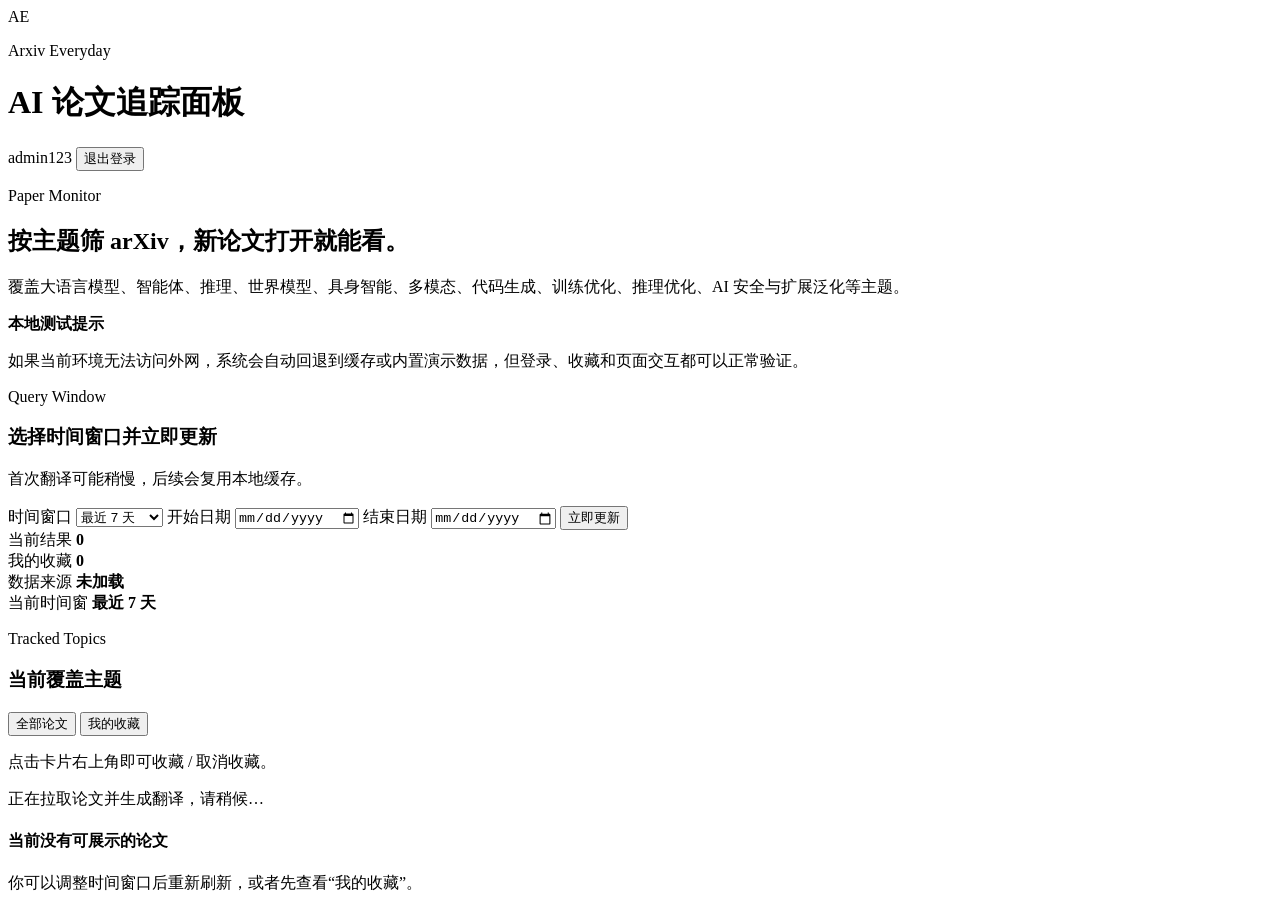
==== static/index.html @ d7f131b0 "feat: initial arxiv everyday app" ====
<!DOCTYPE html>
<html lang="zh-CN">
  <head>
    <meta charset="UTF-8" />
    <meta name="viewport" content="width=device-width, initial-scale=1.0" />
    <title>Arxiv Everyday | 论文看板</title>
    <link rel="stylesheet" href="/assets/styles.css" />
    <script defer src="/assets/app.js"></script>
  </head>
  <body class="dashboard-body">
    <div class="page-glow page-glow-left"></div>
    <div class="page-glow page-glow-right"></div>

    <header class="topbar">
      <div class="brand-lockup">
        <div class="brand-mark">AE</div>
        <div>
          <p class="eyebrow">Arxiv Everyday</p>
          <h1>AI 论文追踪面板</h1>
        </div>
      </div>

      <div class="topbar-actions">
        <span id="userBadge" class="user-badge">admin123</span>
        <button id="logoutButton" class="secondary-button" type="button">退出登录</button>
      </div>
    </header>

    <main class="dashboard-shell">
      <section class="hero-card">
        <div>
          <p class="eyebrow">Paper Monitor</p>
          <h2>按主题筛 arXiv，新论文打开就能看。</h2>
          <p class="hero-copy">
            覆盖大语言模型、智能体、推理、世界模型、具身智能、多模态、代码生成、训练优化、推理优化、AI 安全与扩展泛化等主题。
          </p>
        </div>

        <div class="hero-note">
          <strong>本地测试提示</strong>
          <p>如果当前环境无法访问外网，系统会自动回退到缓存或内置演示数据，但登录、收藏和页面交互都可以正常验证。</p>
        </div>
      </section>

      <section class="control-card">
        <div class="section-head">
          <div>
            <p class="eyebrow">Query Window</p>
            <h3>选择时间窗口并立即更新</h3>
          </div>
          <p class="section-tip">首次翻译可能稍慢，后续会复用本地缓存。</p>
        </div>

        <form id="windowForm" class="window-form">
          <label class="field compact">
            <span>时间窗口</span>
            <select id="windowSelect" name="window">
              <option value="1d">最近 1 天</option>
              <option value="3d">最近 3 天</option>
              <option value="7d" selected>最近 7 天</option>
              <option value="14d">最近 14 天</option>
              <option value="30d">最近 30 天</option>
              <option value="custom">自定义日期</option>
            </select>
          </label>

          <label id="startDateField" class="field compact hidden">
            <span>开始日期</span>
            <input id="startDate" name="startDate" type="date" />
          </label>

          <label id="endDateField" class="field compact hidden">
            <span>结束日期</span>
            <input id="endDate" name="endDate" type="date" />
          </label>

          <button id="refreshButton" type="submit" class="primary-button">立即更新</button>
        </form>
      </section>

      <section id="banner" class="banner hidden"></section>

      <section class="stats-grid">
        <article class="stat-card">
          <span class="stat-label">当前结果</span>
          <strong id="paperCount">0</strong>
        </article>
        <article class="stat-card">
          <span class="stat-label">我的收藏</span>
          <strong id="favoriteCount">0</strong>
        </article>
        <article class="stat-card">
          <span class="stat-label">数据来源</span>
          <strong id="sourceLabel">未加载</strong>
        </article>
        <article class="stat-card">
          <span class="stat-label">当前时间窗</span>
          <strong id="windowLabel">最近 7 天</strong>
        </article>
      </section>

      <section class="topic-card">
        <div class="section-head">
          <div>
            <p class="eyebrow">Tracked Topics</p>
            <h3>当前覆盖主题</h3>
          </div>
        </div>
        <div id="topicCloud" class="topic-cloud"></div>
      </section>

      <section class="list-card">
        <div class="list-toolbar">
          <div class="tab-group">
            <button id="allTab" type="button" class="tab-button active">全部论文</button>
            <button id="favoriteTab" type="button" class="tab-button">我的收藏</button>
          </div>
          <p id="listHint" class="list-hint">点击卡片右上角即可收藏 / 取消收藏。</p>
        </div>

        <div id="loadingState" class="loading-state hidden">
          <div class="spinner"></div>
          <p>正在拉取论文并生成翻译，请稍候…</p>
        </div>

        <div id="emptyState" class="empty-state hidden">
          <h4>当前没有可展示的论文</h4>
          <p>你可以调整时间窗口后重新刷新，或者先查看“我的收藏”。</p>
        </div>

        <div id="paperGrid" class="paper-grid"></div>
      </section>
    </main>
  </body>
</html>
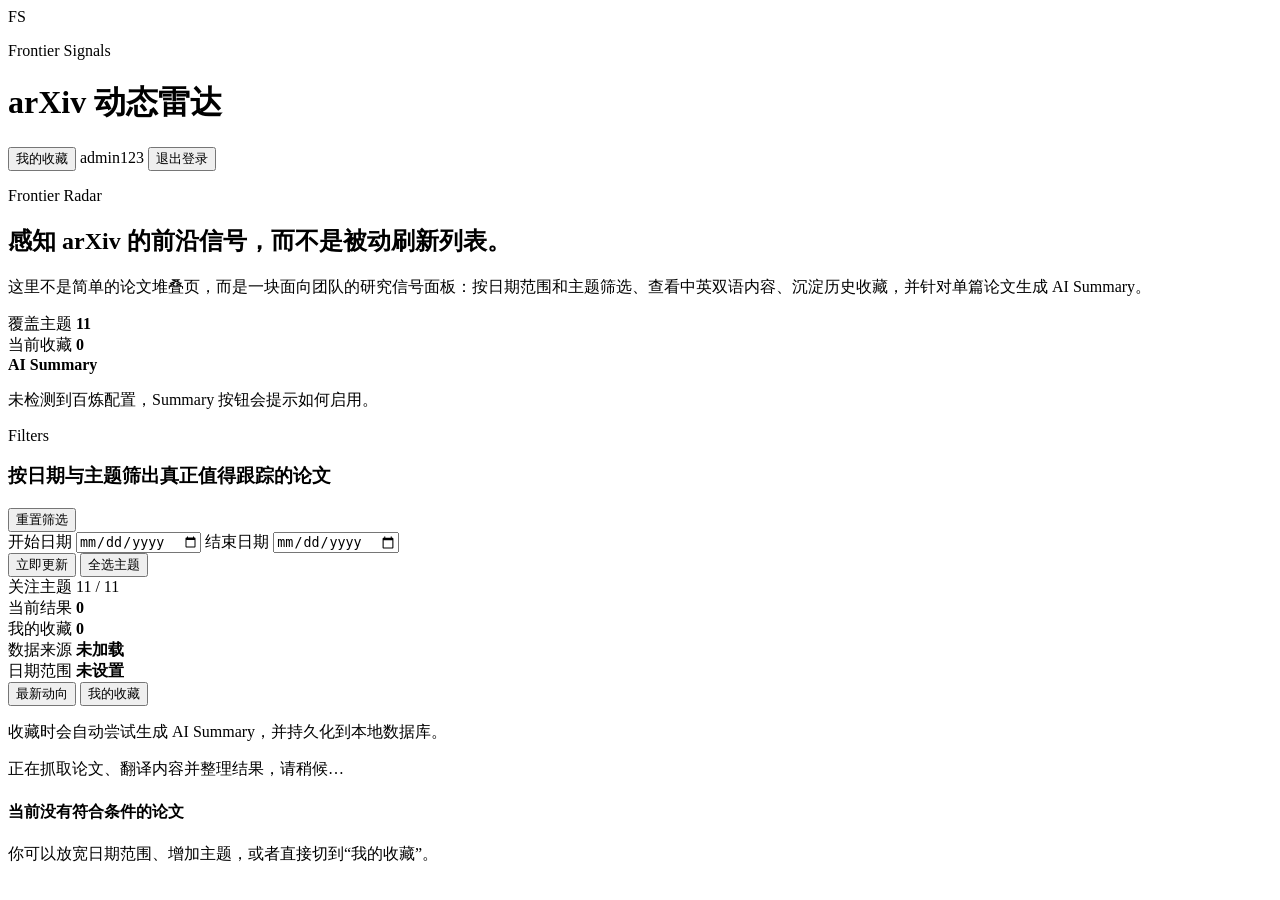
==== commit ea7a9663: "feat: redesign frontier radar experience" ====
--- a/static/index.html
+++ b/static/index.html
@@ -3,79 +3,90 @@
   <head>
     <meta charset="UTF-8" />
     <meta name="viewport" content="width=device-width, initial-scale=1.0" />
-    <title>Arxiv Everyday | 论文看板</title>
+    <title>Frontier Signals | arXiv 动态雷达</title>
     <link rel="stylesheet" href="/assets/styles.css" />
     <script defer src="/assets/app.js"></script>
   </head>
   <body class="dashboard-body">
-    <div class="page-glow page-glow-left"></div>
-    <div class="page-glow page-glow-right"></div>
+    <div class="page-noise"></div>
+    <div class="page-glow glow-a"></div>
+    <div class="page-glow glow-b"></div>
 
     <header class="topbar">
       <div class="brand-lockup">
-        <div class="brand-mark">AE</div>
+        <div class="brand-mark">FS</div>
         <div>
-          <p class="eyebrow">Arxiv Everyday</p>
-          <h1>AI 论文追踪面板</h1>
+          <p class="eyebrow">Frontier Signals</p>
+          <h1>arXiv 动态雷达</h1>
         </div>
       </div>
 
       <div class="topbar-actions">
+        <button id="favoritesShortcut" class="secondary-button" type="button">我的收藏</button>
         <span id="userBadge" class="user-badge">admin123</span>
-        <button id="logoutButton" class="secondary-button" type="button">退出登录</button>
+        <button id="logoutButton" class="ghost-button" type="button">退出登录</button>
       </div>
     </header>
 
     <main class="dashboard-shell">
       <section class="hero-card">
-        <div>
-          <p class="eyebrow">Paper Monitor</p>
-          <h2>按主题筛 arXiv，新论文打开就能看。</h2>
-          <p class="hero-copy">
-            覆盖大语言模型、智能体、推理、世界模型、具身智能、多模态、代码生成、训练优化、推理优化、AI 安全与扩展泛化等主题。
+        <div class="hero-copy">
+          <p class="eyebrow">Frontier Radar</p>
+          <h2>感知 arXiv 的前沿信号，而不是被动刷新列表。</h2>
+          <p>
+            这里不是简单的论文堆叠页，而是一块面向团队的研究信号面板：按日期范围和主题筛选、查看中英双语内容、沉淀历史收藏，并针对单篇论文生成 AI Summary。
           </p>
         </div>
 
-        <div class="hero-note">
-          <strong>本地测试提示</strong>
-          <p>如果当前环境无法访问外网，系统会自动回退到缓存或内置演示数据，但登录、收藏和页面交互都可以正常验证。</p>
+        <div class="hero-side">
+          <div class="hero-metric">
+            <span>覆盖主题</span>
+            <strong>11</strong>
+          </div>
+          <div class="hero-metric">
+            <span>当前收藏</span>
+            <strong id="favoriteCountHero">0</strong>
+          </div>
+          <div class="hero-note">
+            <strong>AI Summary</strong>
+            <p id="summaryCapability">未检测到百炼配置，Summary 按钮会提示如何启用。</p>
+          </div>
         </div>
       </section>
 
       <section class="control-card">
         <div class="section-head">
           <div>
-            <p class="eyebrow">Query Window</p>
-            <h3>选择时间窗口并立即更新</h3>
+            <p class="eyebrow">Filters</p>
+            <h3>按日期与主题筛出真正值得跟踪的论文</h3>
           </div>
-          <p class="section-tip">首次翻译可能稍慢，后续会复用本地缓存。</p>
+          <button id="resetFiltersButton" class="ghost-button" type="button">重置筛选</button>
         </div>
 
-        <form id="windowForm" class="window-form">
-          <label class="field compact">
-            <span>时间窗口</span>
-            <select id="windowSelect" name="window">
-              <option value="1d">最近 1 天</option>
-              <option value="3d">最近 3 天</option>
-              <option value="7d" selected>最近 7 天</option>
-              <option value="14d">最近 14 天</option>
-              <option value="30d">最近 30 天</option>
-              <option value="custom">自定义日期</option>
-            </select>
+        <form id="filterForm" class="filter-form">
+          <label class="field">
+            <span>开始日期</span>
+            <input id="startDate" name="startDate" type="date" required />
           </label>
 
-          <label id="startDateField" class="field compact hidden">
-            <span>开始日期</span>
-            <input id="startDate" name="startDate" type="date" />
+          <label class="field">
+            <span>结束日期</span>
+            <input id="endDate" name="endDate" type="date" required />
           </label>
 
-          <label id="endDateField" class="field compact hidden">
-            <span>结束日期</span>
-            <input id="endDate" name="endDate" type="date" />
-          </label>
+          <div class="filter-actions">
+            <button id="refreshButton" type="submit" class="primary-button">立即更新</button>
+            <button id="selectAllTopicsButton" class="secondary-button" type="button">全选主题</button>
+          </div>
+        </form>
 
-          <button id="refreshButton" type="submit" class="primary-button">立即更新</button>
-        </form>
+        <div class="topics-panel">
+          <div class="topics-head">
+            <span>关注主题</span>
+            <span id="selectedTopicCount" class="topic-count">11 / 11</span>
+          </div>
+          <div id="topicSelector" class="topic-selector"></div>
+        </div>
       </section>
 
       <section id="banner" class="banner hidden"></section>
@@ -94,38 +105,28 @@
           <strong id="sourceLabel">未加载</strong>
         </article>
         <article class="stat-card">
-          <span class="stat-label">当前时间窗</span>
-          <strong id="windowLabel">最近 7 天</strong>
+          <span class="stat-label">日期范围</span>
+          <strong id="dateLabel">未设置</strong>
         </article>
-      </section>
-
-      <section class="topic-card">
-        <div class="section-head">
-          <div>
-            <p class="eyebrow">Tracked Topics</p>
-            <h3>当前覆盖主题</h3>
-          </div>
-        </div>
-        <div id="topicCloud" class="topic-cloud"></div>
       </section>
 
       <section class="list-card">
         <div class="list-toolbar">
           <div class="tab-group">
-            <button id="allTab" type="button" class="tab-button active">全部论文</button>
+            <button id="allTab" type="button" class="tab-button active">最新动向</button>
             <button id="favoriteTab" type="button" class="tab-button">我的收藏</button>
           </div>
-          <p id="listHint" class="list-hint">点击卡片右上角即可收藏 / 取消收藏。</p>
+          <p id="listHint" class="list-hint">收藏时会自动尝试生成 AI Summary，并持久化到本地数据库。</p>
         </div>
 
         <div id="loadingState" class="loading-state hidden">
           <div class="spinner"></div>
-          <p>正在拉取论文并生成翻译，请稍候…</p>
+          <p>正在抓取论文、翻译内容并整理结果，请稍候…</p>
         </div>
 
         <div id="emptyState" class="empty-state hidden">
-          <h4>当前没有可展示的论文</h4>
-          <p>你可以调整时间窗口后重新刷新，或者先查看“我的收藏”。</p>
+          <h4>当前没有符合条件的论文</h4>
+          <p>你可以放宽日期范围、增加主题，或者直接切到“我的收藏”。</p>
         </div>
 
         <div id="paperGrid" class="paper-grid"></div>
